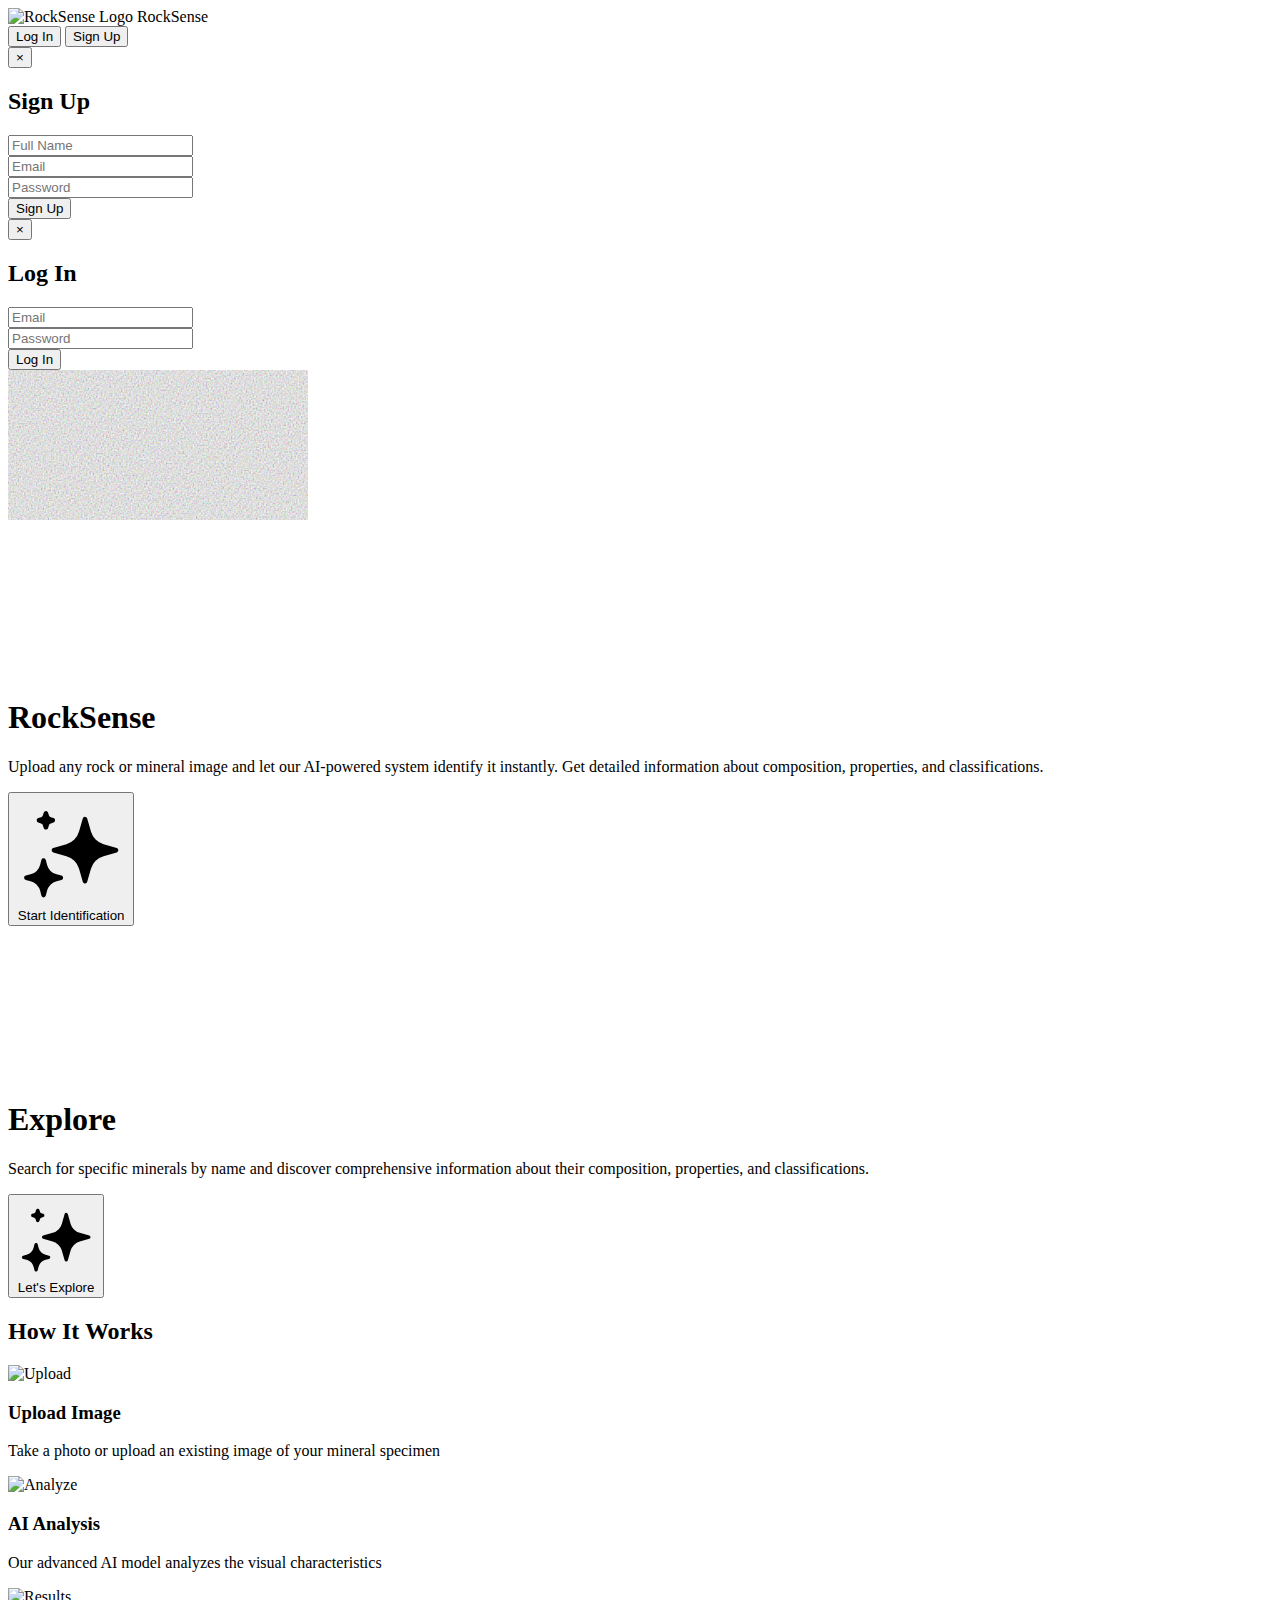
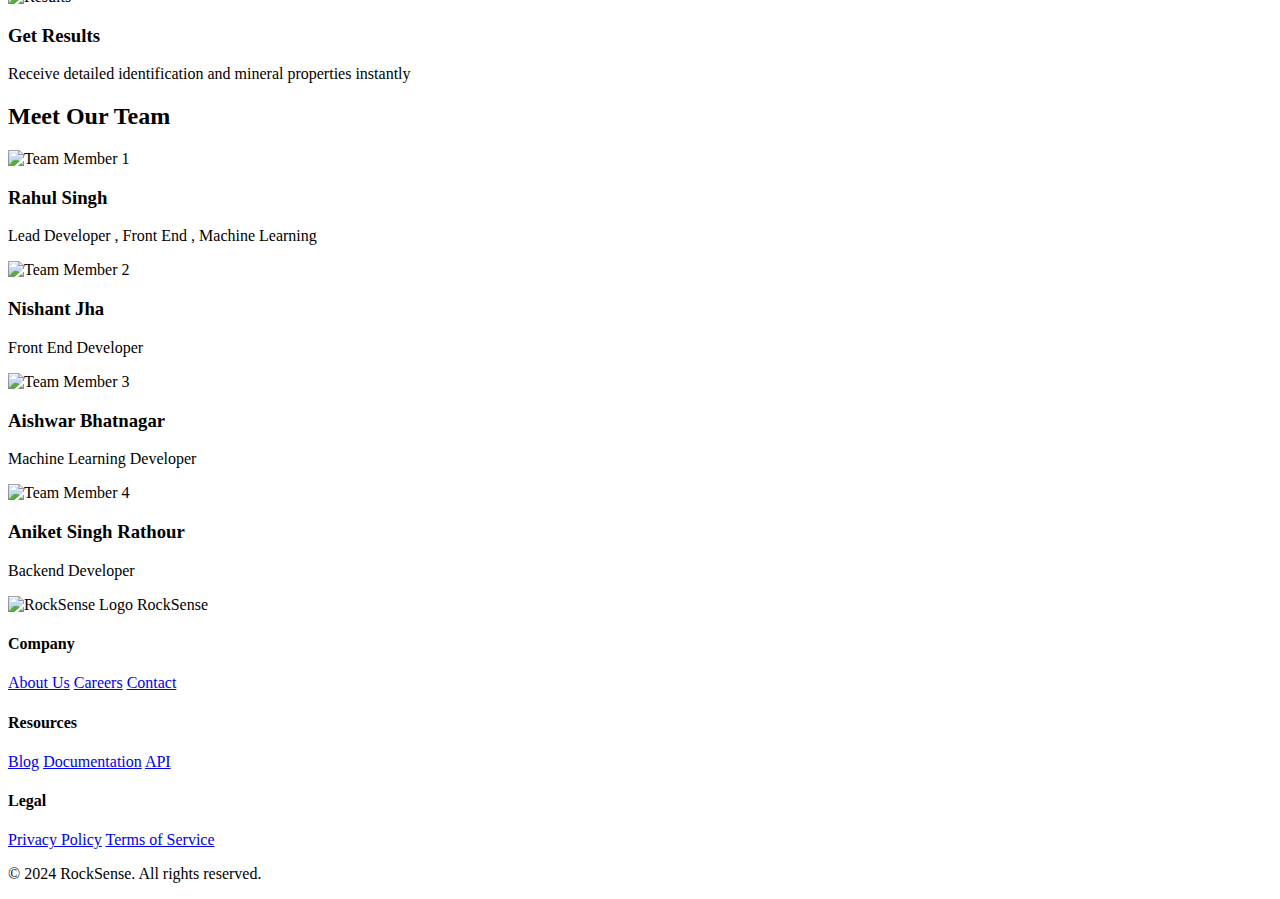
==== index.html @ f744a99b "Update index.html" ====
<!DOCTYPE html>
<html lang="en">

<head>
    <meta charset="UTF-8">
    <meta name="viewport" content="width=device-width, initial-scale=1.0">
    <title>RockSense - Mineral Identification</title>
    <link rel="stylesheet" href="style.css">
</head>
    
<body>
    <nav class="navbar">
        <div class="nav-logo">
            <img src="https://api.iconify.design/lucide:gem.svg" alt="RockSense Logo" class="logo-icon">
            <span>RockSense</span>
        </div>
        <div class="nav-buttons">
            <button class="login-btn">Log In</button>
            <button class="signup-btn">Sign Up</button>
        </div>
    </nav>
    <!-- Add this right after the navbar -->
    <div class="auth-modal signup-modal">
        <div class="modal-content">
            <button class="close-btn">&times;</button>
            <h2>Sign Up</h2>
            <form id="signup-form">
                <div class="form-group">
                    <input type="text" id="signup-name" placeholder="Full Name" required>
                </div>
                <div class="form-group">
                    <input type="email" id="signup-email" placeholder="Email" required>
                </div>
                <div class="form-group">
                    <input type="password" id="signup-password" placeholder="Password" required>
                </div>
                <button type="submit" class="auth-submit-btn">Sign Up</button>
            </form>
        </div>
    </div>

    <div class="auth-modal login-modal">
        <div class="modal-content">
            <button class="close-btn">&times;</button>
            <h2>Log In</h2>
            <form id="login-form">
                <div class="form-group">
                    <input type="email" id="login-email" placeholder="Email" required>
                </div>
                <div class="form-group">
                    <input type="password" id="login-password" placeholder="Password" required>
                </div>
                <button type="submit" class="auth-submit-btn">Log In</button>
            </form>
        </div>
    </div>

    <div class="gradient-bg">
        <svg viewBox="0 0 100vw 100vw" xmlns="http://www.w3.org/2000/svg" class="noiseBg">
            <filter id="noiseFilterBg">
                <feTurbulence type="fractalNoise" baseFrequency="0.6" stitchTiles="stitch" />
            </filter>
            <rect width="100%" height="100%" preserveAspectRatio="xMidYMid meet" filter="url(#noiseFilterBg)" />
        </svg>
        <svg xmlns="http://www.w3.org/2000/svg" class="svgBlur">
            <defs>
                <filter id="goo">
                    <feGaussianBlur in="SourceGraphic" stdDeviation="10" result="blur" />
                    <feColorMatrix in="blur" mode="matrix" values="1 0 0 0 0  0 1 0 0 0  0 0 1 0 0  0 0 0 18 -8"
                        result="goo" />
                    <feBlend in="SourceGraphic" in2="goo" />
                </filter>
            </defs>
        </svg>
        <div class="gradients-container">
            <div class="g1"></div>
            <div class="g2"></div>
            <div class="g3"></div>
            <div class="g4"></div>
            <div class="g5"></div>
            <div class="interactive"></div>
        </div>
    </div>
    <div class="flexflex">
        <div class="card">
            <svg viewBox="0 0 100% 100%" xmlns="http://www.w3.org/2000/svg" class="noise">
                <filter id="noiseFilter">
                    <feTurbulence type="fractalNoise" baseFrequency="0.85" numOctaves="6" stitchTiles="stitch" />
                </filter>

            </svg>
            <div class="content">
                <h1>RockSense</h1>
                <p>Upload any rock or mineral image and let our AI-powered system identify it instantly. Get detailed
                    information about composition, properties, and classifications.</p>

                <button class="button" onclick="window.location.href='https://backendfor-rock-sense.vercel.app/'">
                    <div class="dots_border"></div>
                    <svg xmlns="http://www.w3.org/2000/svg" fill="none" viewBox="0 0 24 24" class="sparkle">
                        <path class="path" stroke-linejoin="round" stroke-linecap="round" stroke="black" fill="black"
                            d="M14.187 8.096L15 5.25L15.813 8.096C16.0231 8.83114 16.4171 9.50062 16.9577 10.0413C17.4984 10.5819 18.1679 10.9759 18.903 11.186L21.75 12L18.904 12.813C18.1689 13.0231 17.4994 13.4171 16.9587 13.9577C16.4181 14.4984 16.0241 15.1679 15.814 15.903L15 18.75L14.187 15.904C13.9769 15.1689 13.5829 14.4994 13.0423 13.9587C12.5016 13.4181 11.8321 13.0241 11.097 12.814L8.25 12L11.096 11.187C11.8311 10.9769 12.5006 10.5829 13.0413 10.0423C13.5819 9.50162 13.9759 8.83214 14.186 8.097L14.187 8.096Z">
                        </path>
                        <path class="path" stroke-linejoin="round" stroke-linecap="round" stroke="black" fill="black"
                            d="M6 14.25L5.741 15.285C5.59267 15.8785 5.28579 16.4206 4.85319 16.8532C4.42059 17.2858 3.87853 17.5927 3.285 17.741L2.25 18L3.285 18.259C3.87853 18.4073 4.42059 18.7142 4.85319 19.1468C5.28579 19.5794 5.59267 20.1215 5.741 20.715L6 21.75L6.259 20.715C6.40725 20.1216 6.71398 19.5796 7.14639 19.147C7.5788 18.7144 8.12065 18.4075 8.714 18.259L9.75 18L8.714 17.741C8.12065 17.5925 7.5788 17.2856 7.14639 16.853C6.71398 16.4204 6.40725 15.8784 6.259 15.285L6 14.25Z">
                        </path>
                        <path class="path" stroke-linejoin="round" stroke-linecap="round" stroke="black" fill="black"
                            d="M6.5 4L6.303 4.5915C6.24777 4.75718 6.15472 4.90774 6.03123 5.03123C5.90774 5.15472 5.75718 5.24777 5.5915 5.303L5 5.5L5.5915 5.697C5.75718 5.75223 5.90774 5.84528 6.03123 5.96877C6.15472 6.09226 6.24777 6.24282 6.303 6.4085L6.5 7L6.697 6.4085C6.75223 6.24282 6.84528 6.09226 6.96877 5.96877C7.09226 5.84528 7.24282 5.75223 7.4085 5.697L8 5.5L7.4085 5.303C7.24282 5.24777 7.09226 5.15472 6.96877 5.03123C6.84528 4.90774 6.75223 4.75718 6.697 4.5915L6.5 4Z">
                        </path>
                    </svg>
                    <span class="text_button"> Start Identification</span>
                </button>


            </div>
        </div>
        <div class="card">
            <svg viewBox="0 0 100% 100%" xmlns="http://www.w3.org/2000/svg" class="noise">
                <filter id="noiseFilter">
                    <feTurbulence type="fractalNoise" baseFrequency="0.85" numOctaves="6" stitchTiles="stitch" />
                </filter>

            </svg>
            <div class="content">
                <h1>Explore</h1>
                <filter id="noiseFilter">
                    <feTurbulence type="fractalNoise" baseFrequency="0.85" numOctaves="6" stitchTiles="stitch" />
                </filter>
                <p>Search for specific minerals by name and discover comprehensive information about their composition,
                    properties, and classifications.</p>

                <button class="button" onclick="window.location.href='library.html'">
                    <div class="dots_border"></div>
                    <svg xmlns="http://www.w3.org/2000/svg" fill="none" viewBox="0 0 24 24" class="sparkle">
                        <path class="path" stroke-linejoin="round" stroke-linecap="round" stroke="black" fill="black"
                            d="M14.187 8.096L15 5.25L15.813 8.096C16.0231 8.83114 16.4171 9.50062 16.9577 10.0413C17.4984 10.5819 18.1679 10.9759 18.903 11.186L21.75 12L18.904 12.813C18.1689 13.0231 17.4994 13.4171 16.9587 13.9577C16.4181 14.4984 16.0241 15.1679 15.814 15.903L15 18.75L14.187 15.904C13.9769 15.1689 13.5829 14.4994 13.0423 13.9587C12.5016 13.4181 11.8321 13.0241 11.097 12.814L8.25 12L11.096 11.187C11.8311 10.9769 12.5006 10.5829 13.0413 10.0423C13.5819 9.50162 13.9759 8.83214 14.186 8.097L14.187 8.096Z">
                        </path>
                        <path class="path" stroke-linejoin="round" stroke-linecap="round" stroke="black" fill="black"
                            d="M6 14.25L5.741 15.285C5.59267 15.8785 5.28579 16.4206 4.85319 16.8532C4.42059 17.2858 3.87853 17.5927 3.285 17.741L2.25 18L3.285 18.259C3.87853 18.4073 4.42059 18.7142 4.85319 19.1468C5.28579 19.5794 5.59267 20.1215 5.741 20.715L6 21.75L6.259 20.715C6.40725 20.1216 6.71398 19.5796 7.14639 19.147C7.5788 18.7144 8.12065 18.4075 8.714 18.259L9.75 18L8.714 17.741C8.12065 17.5925 7.5788 17.2856 7.14639 16.853C6.71398 16.4204 6.40725 15.8784 6.259 15.285L6 14.25Z">
                        </path>
                        <path class="path" stroke-linejoin="round" stroke-linecap="round" stroke="black" fill="black"
                            d="M6.5 4L6.303 4.5915C6.24777 4.75718 6.15472 4.90774 6.03123 5.03123C5.90774 5.15472 5.75718 5.24777 5.5915 5.303L5 5.5L5.5915 5.697C5.75718 5.75223 5.90774 5.84528 6.03123 5.96877C6.15472 6.09226 6.24777 6.24282 6.303 6.4085L6.5 7L6.697 6.4085C6.75223 6.24282 6.84528 6.09226 6.96877 5.96877C7.09226 5.84528 7.24282 5.75223 7.4085 5.697L8 5.5L7.4085 5.303C7.24282 5.24777 7.09226 5.15472 6.96877 5.03123C6.84528 4.90774 6.75223 4.75718 6.697 4.5915L6.5 4Z">
                        </path>
                    </svg>
                    <span class="text_button">Let's Explore</span>
                </button>


            </div>
        </div>
    </div>
    <section class="features">
        <h2>How It Works</h2>
        <div class="feature-cards">
            <div class="feature-card">
                <img src="https://api.iconify.design/lucide:upload.svg" alt="Upload" class="feature-icon">
                <h3>Upload Image</h3>
                <p>Take a photo or upload an existing image of your mineral specimen</p>
            </div>
            <div class="feature-card">
                <img src="https://api.iconify.design/lucide:scan.svg" alt="Analyze" class="feature-icon">
                <h3>AI Analysis</h3>
                <p>Our advanced AI model analyzes the visual characteristics</p>
            </div>
            <div class="feature-card">
                <img src="https://api.iconify.design/lucide:check-circle.svg" alt="Results" class="feature-icon">
                <h3>Get Results</h3>
                <p>Receive detailed identification and mineral properties instantly</p>
            </div>
        </div>
    </section>

    <section class="team">
        <h2>Meet Our Team</h2>
        <div class="team-grid">
            <div class="team-member">
                <img src="rahul.jpg" alt="Team Member 1" class="member-image">
                <h3>Rahul Singh</h3>
                <p>Lead Developer , Front End , Machine Learning </p>
            </div>
            <div class="team-member">
                <img src="nishant.jpg" alt="Team Member 2" class="member-image">
                <h3>Nishant Jha</h3>
                <p>Front End Developer</p>
            </div>
            <div class="team-member">
                <img src="aishwar.jpg" alt="Team Member 3" class="member-image">
                <h3>Aishwar Bhatnagar</h3>
                <p>Machine Learning Developer</p>
            </div>
            <div class="team-member">
                <img src="anikett.jpg" alt="Team Member 4" class="member-image">
                <h3>Aniket Singh Rathour</h3>
                <p>Backend Developer</p>
            </div>
        </div>
    </section>

    <footer>
        <div class="footer-content">
            <div class="footer-logo">
                <img src="https://api.iconify.design/lucide:gem.svg" alt="RockSense Logo" class="logo-icon">
                <span>RockSense</span>
            </div>
            <div class="footer-links">
                <div class="footer-section">
                    <h4>Company</h4>
                    <a href="#about">About Us</a>
                    <a href="#careers">Careers</a>
                    <a href="#contact">Contact</a>
                </div>
                <div class="footer-section">
                    <h4>Resources</h4>
                    <a href="#blog">Blog</a>
                    <a href="#docs">Documentation</a>
                    <a href="#api">API</a>
                </div>
                <div class="footer-section">
                    <h4>Legal</h4>
                    <a href="#privacy">Privacy Policy</a>
                    <a href="#terms">Terms of Service</a>
                </div>
            </div>
        </div>
        <div class="footer-bottom">
            <p>&copy; 2024 RockSense. All rights reserved.</p>
        </div>
    </footer>

    <script src="script.js"></script>
    <script src="https://cdn.ethers.io/lib/ethers-5.2.umd.min.js" type="application/javascript"></script>
</body>

</html>
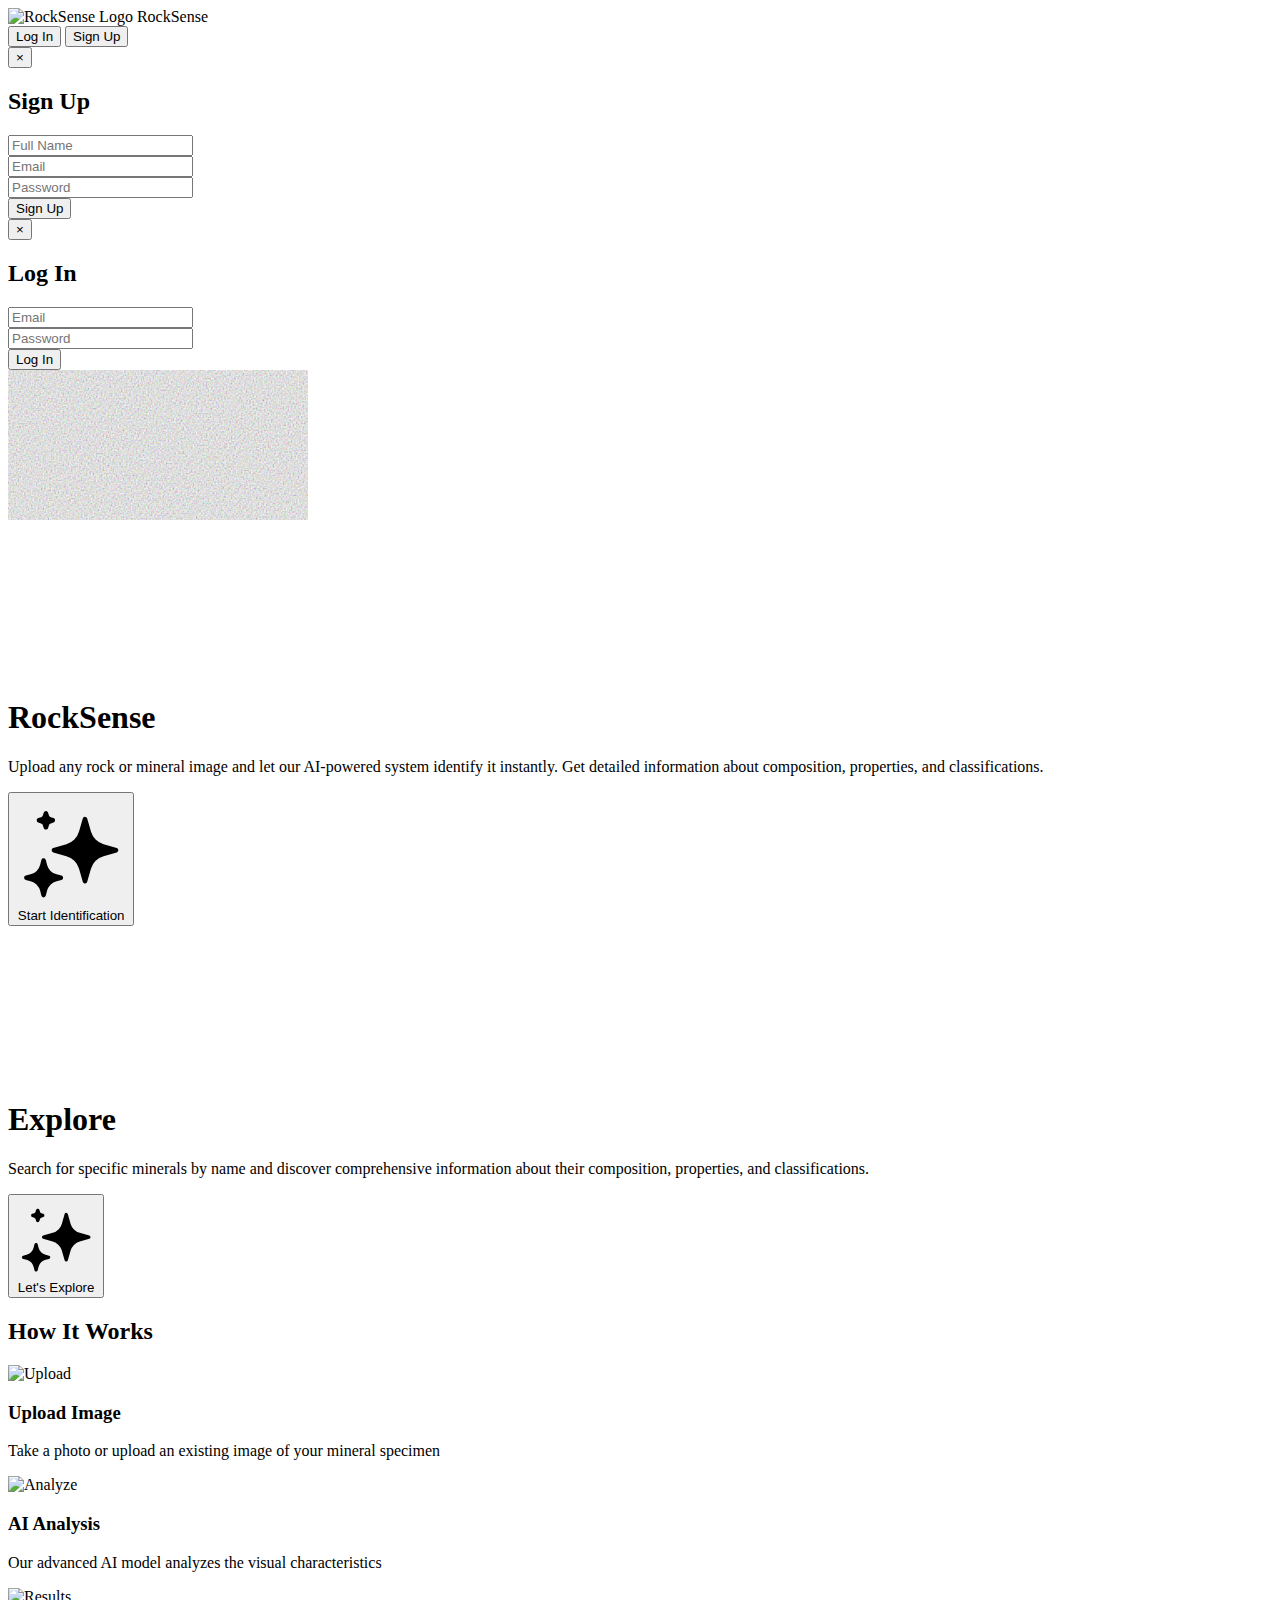
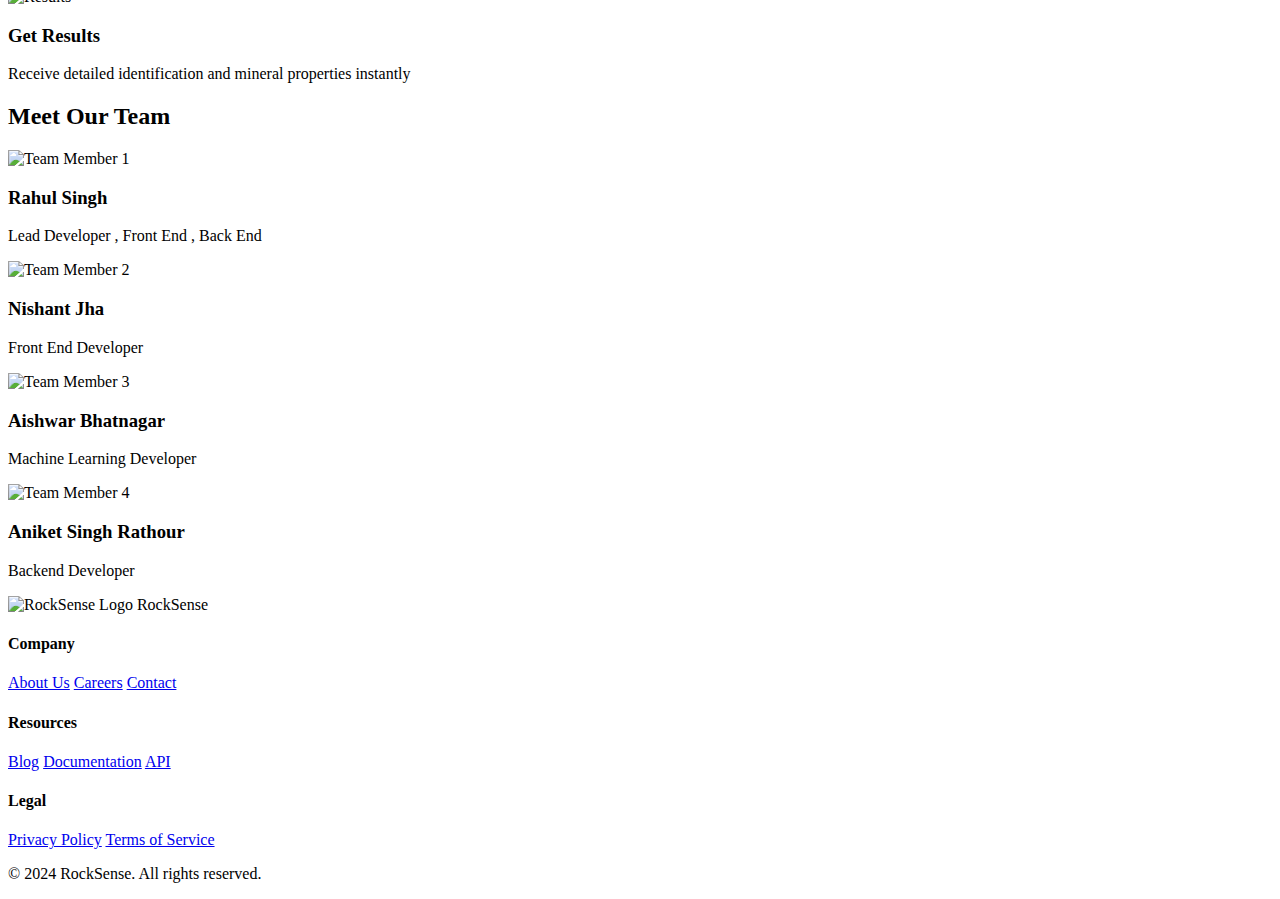
==== commit 2c371e1b: "Update index.html" ====
--- a/index.html
+++ b/index.html
@@ -175,7 +175,7 @@
             <div class="team-member">
                 <img src="rahul.jpg" alt="Team Member 1" class="member-image">
                 <h3>Rahul Singh</h3>
-                <p>Lead Developer , Front End , Machine Learning </p>
+                <p>Lead Developer , Front End , Back End</p>
             </div>
             <div class="team-member">
                 <img src="nishant.jpg" alt="Team Member 2" class="member-image">
